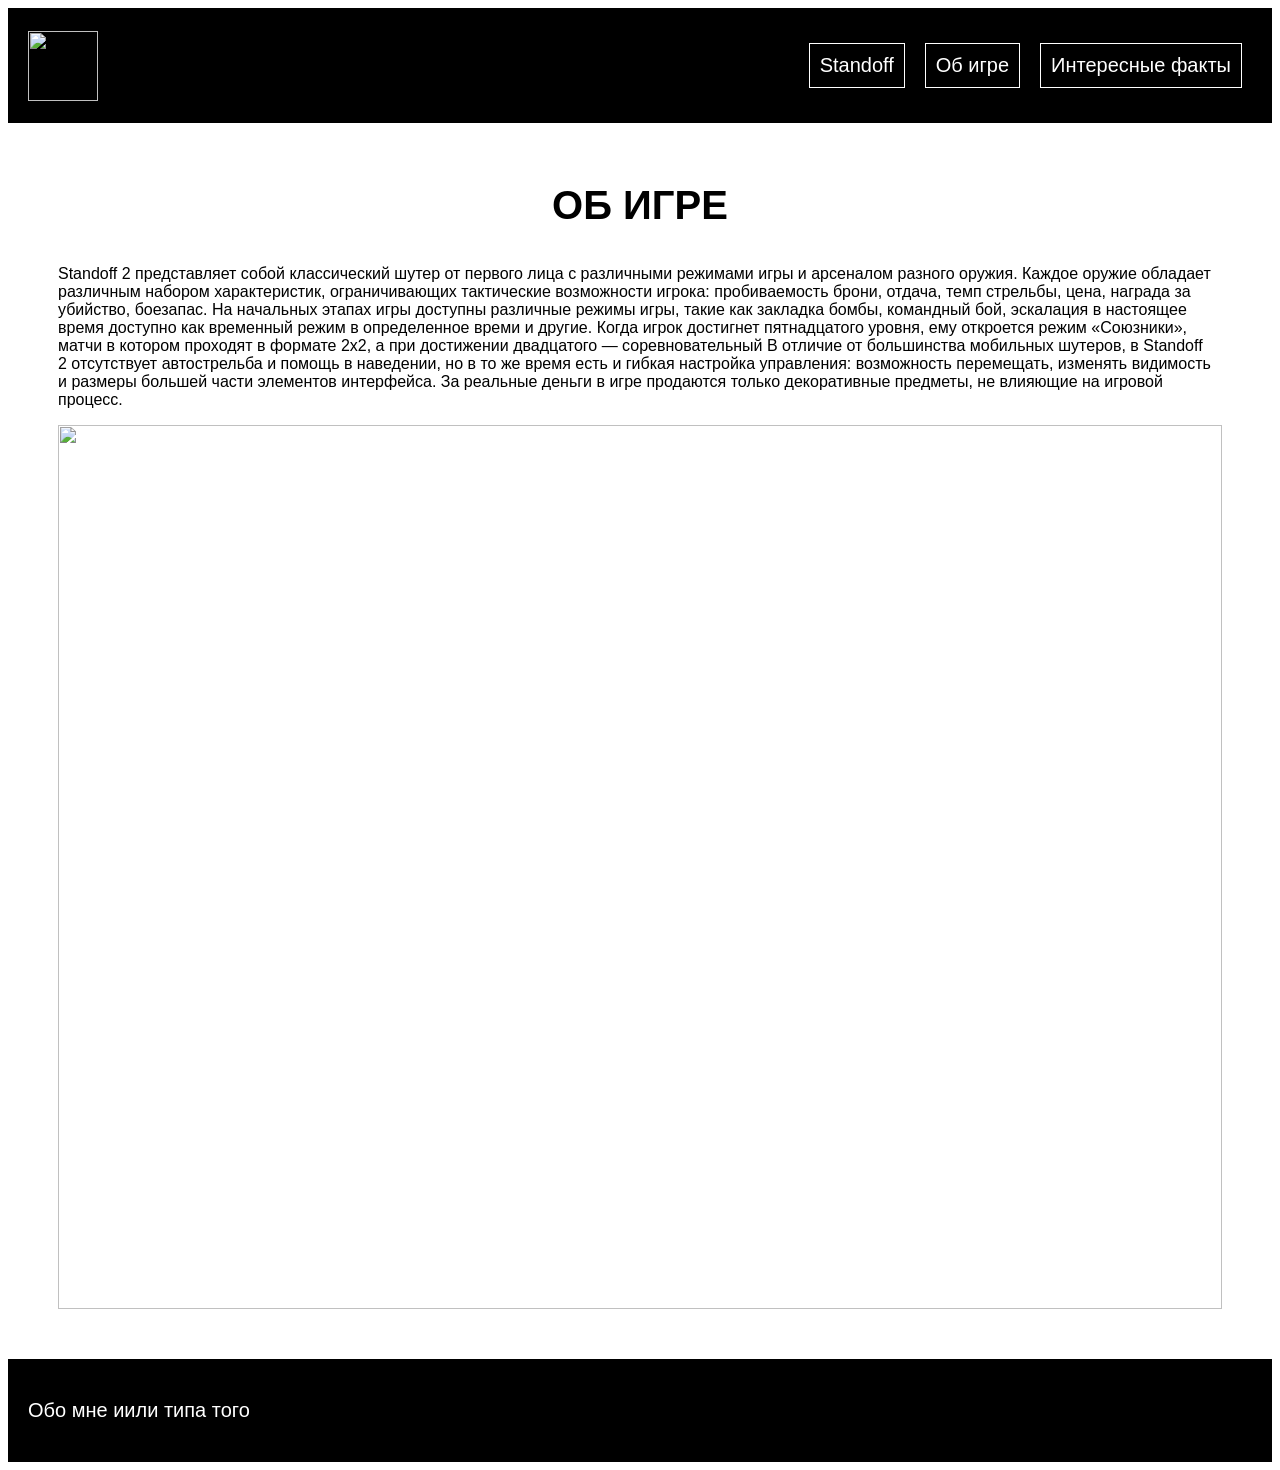
==== page1.html @ 9e883aec "Create page1.html" ====
<html>
    <head>
        <title>Моя страница</title>
        <link rel="stylesheet" href="style.css">
    </head>
    <body>
        <header>
            <img src="https://install.standoff2.com/brutal.png" width="70px"/>
            <nav>
                <a href=".">Standoff</a>
                <a href="">Об игре</a>
                <a href="./page2">Интересные факты</a>
            </nav>
        </header>
        <main>
            <h1>ОБ ИГРЕ</h1>
            <p>
                Standoff 2 представляет собой классический шутер от первого лица с различными режимами игры и арсеналом разного оружия. Каждое оружие обладает различным набором характеристик, ограничивающих тактические возможности игрока: пробиваемость брони, отдача, темп стрельбы, цена, награда за убийство, боезапас.
На начальных этапах игры доступны различные режимы игры, такие как закладка бомбы, командный бой, эскалация в настоящее время доступно как временный режим в определенное времи и другие. Когда игрок достигнет пятнадцатого уровня, ему откроется режим «Союзники», матчи в котором проходят в формате 2х2, а при достижении двадцатого — соревновательный
В отличие от большинства мобильных шутеров, в Standoff 2 отсутствует автострельба и помощь в наведении, но в то же время есть и гибкая настройка управления: возможность перемещать, изменять видимость и размеры большей части элементов интерфейса. За реальные деньги в игре продаются только декоративные предметы, не влияющие на игровой процесс.
            </p>
            <img src="https://install.standoff2.com/brutal.png"/>
        </main>
        <footer>
            <p>Обо мне иили типа того</p>
        </footer>
    </body>
</html>
---- style.css ----
body {
    font-family: sans-serif;
    background: rgb(255, 255, 255);
}


header {
    background-color: rgb(0, 0, 0);
    display: flex;
    justify-content: space-between;
    align-items: center;
    padding: 20px;
}


nav {
    display: flex;
    justify-content: flex-end;
    align-items: center;
    vertical-align: middle;
    text-align: center;
    height: 75px;
}


nav a {
    text-decoration: none;
    font-size: 20px;
    color: rgb(255, 255, 255);
    border: 1px solid #ffffff;
    padding: 10px;
    margin: 10px;    
}

nav a:hover {
    color: green;
}

h1 {
    background-color: white;
    text-align: center;
    font-size: 40px;
    padding: 10px;
}


main {
    margin: 50px;;
}


main img {
    width: 100%;
}

main div {
    display: flex;
    justify-content: space-around;
    flex-wrap: wrap;
}

main div img {
    width: 50%;
}


.gallery {
    display: flex;
    flex-wrap: wrap;
    justify-content: space-around;
}




footer {
    background-color: #000000;
    font-size: 20px;
    color: #ffffff;
    padding: 20px;
}
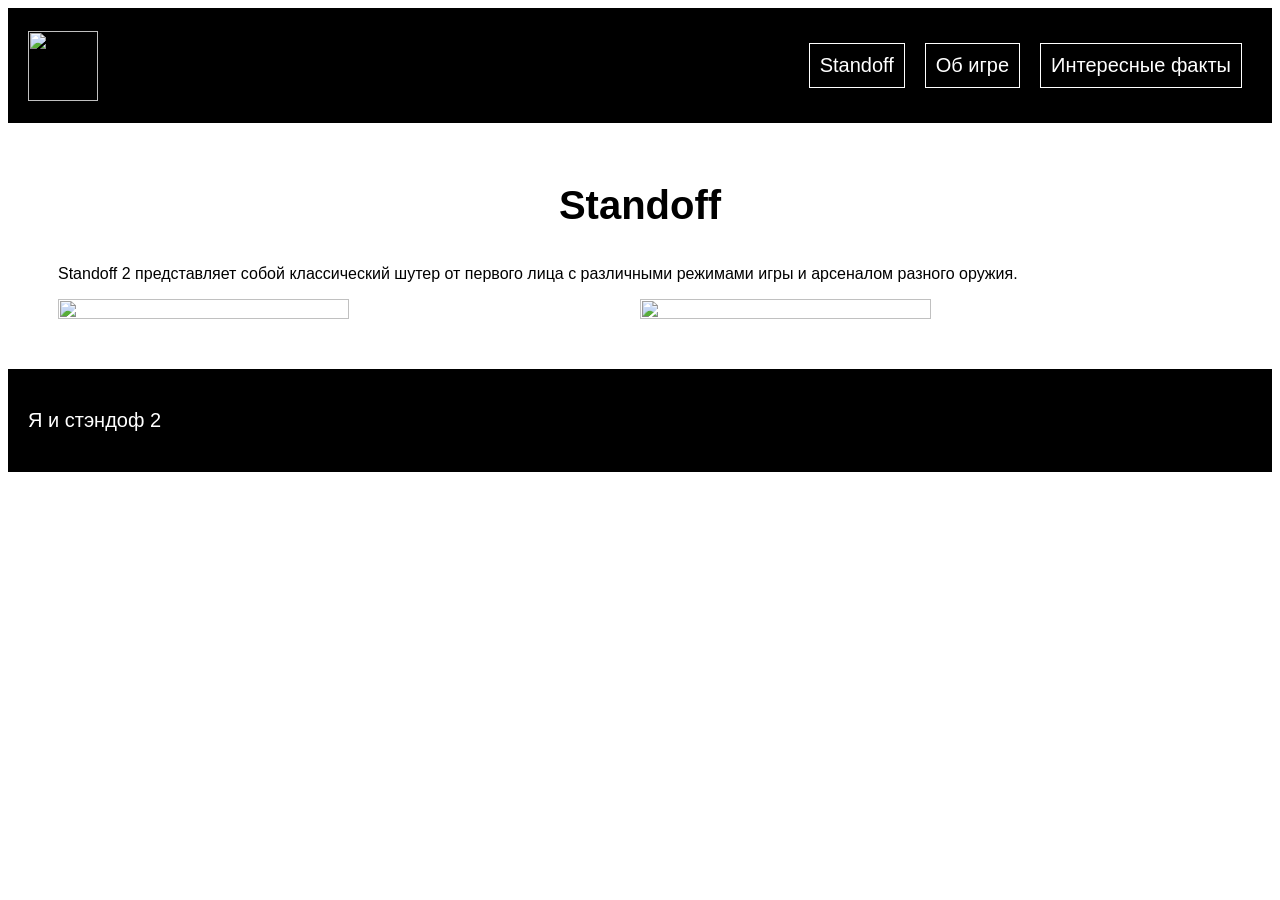
==== commit 7341da84: "Update page1.html" ====
--- a/page1.html
+++ b/page1.html
@@ -7,22 +7,23 @@
         <header>
             <img src="https://install.standoff2.com/brutal.png" width="70px"/>
             <nav>
-                <a href=".">Standoff</a>
+                <a href="">Standoff</a>
                 <a href="">Об игре</a>
-                <a href="./page2">Интересные факты</a>
+                <a href="">Интересные факты</a>
             </nav>
         </header>
         <main>
-            <h1>ОБ ИГРЕ</h1>
+            <h1>Standoff</h1>
             <p>
-                Standoff 2 представляет собой классический шутер от первого лица с различными режимами игры и арсеналом разного оружия. Каждое оружие обладает различным набором характеристик, ограничивающих тактические возможности игрока: пробиваемость брони, отдача, темп стрельбы, цена, награда за убийство, боезапас.
-На начальных этапах игры доступны различные режимы игры, такие как закладка бомбы, командный бой, эскалация в настоящее время доступно как временный режим в определенное времи и другие. Когда игрок достигнет пятнадцатого уровня, ему откроется режим «Союзники», матчи в котором проходят в формате 2х2, а при достижении двадцатого — соревновательный
-В отличие от большинства мобильных шутеров, в Standoff 2 отсутствует автострельба и помощь в наведении, но в то же время есть и гибкая настройка управления: возможность перемещать, изменять видимость и размеры большей части элементов интерфейса. За реальные деньги в игре продаются только декоративные предметы, не влияющие на игровой процесс.
+              Standoff 2 представляет собой классический шутер от первого лица с различными режимами игры и арсеналом разного оружия.  
             </p>
-            <img src="https://install.standoff2.com/brutal.png"/>
+            <div class="gallery">
+                <img src="https://gas-kvas.com/grafic/uploads/posts/2023-09/thumbs/1695886784_gas-kvas-com-p-kartinki-standoff-2-55.jpg"/>
+                <img src="https://pm1.aminoapps.com/7876/24a0a1b60d5e89a3014511ef39532f25370ab217r1-900-900v2_uhq.jpg"/>
+            </div>
         </main>
         <footer>
-            <p>Обо мне иили типа того</p>
+            <p>Я и стэндоф 2</p>
         </footer>
     </body>
 </html>
